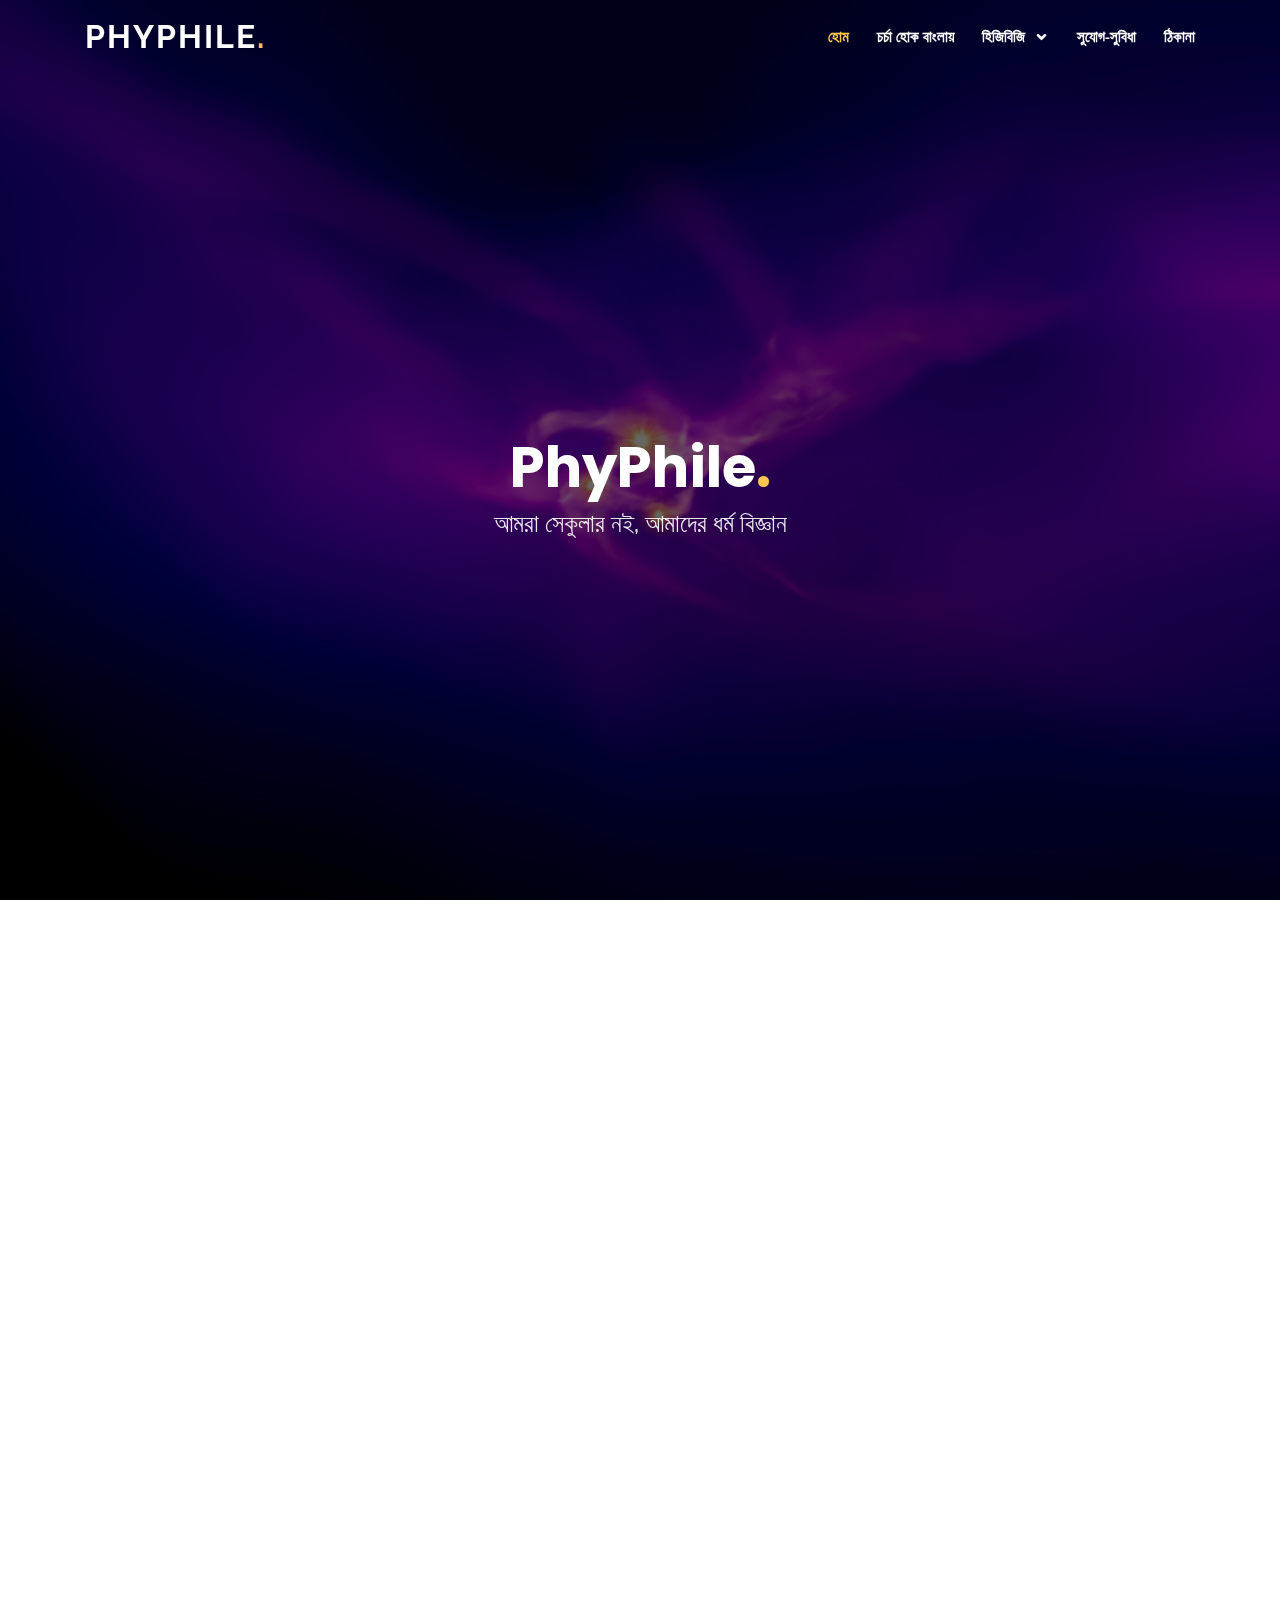
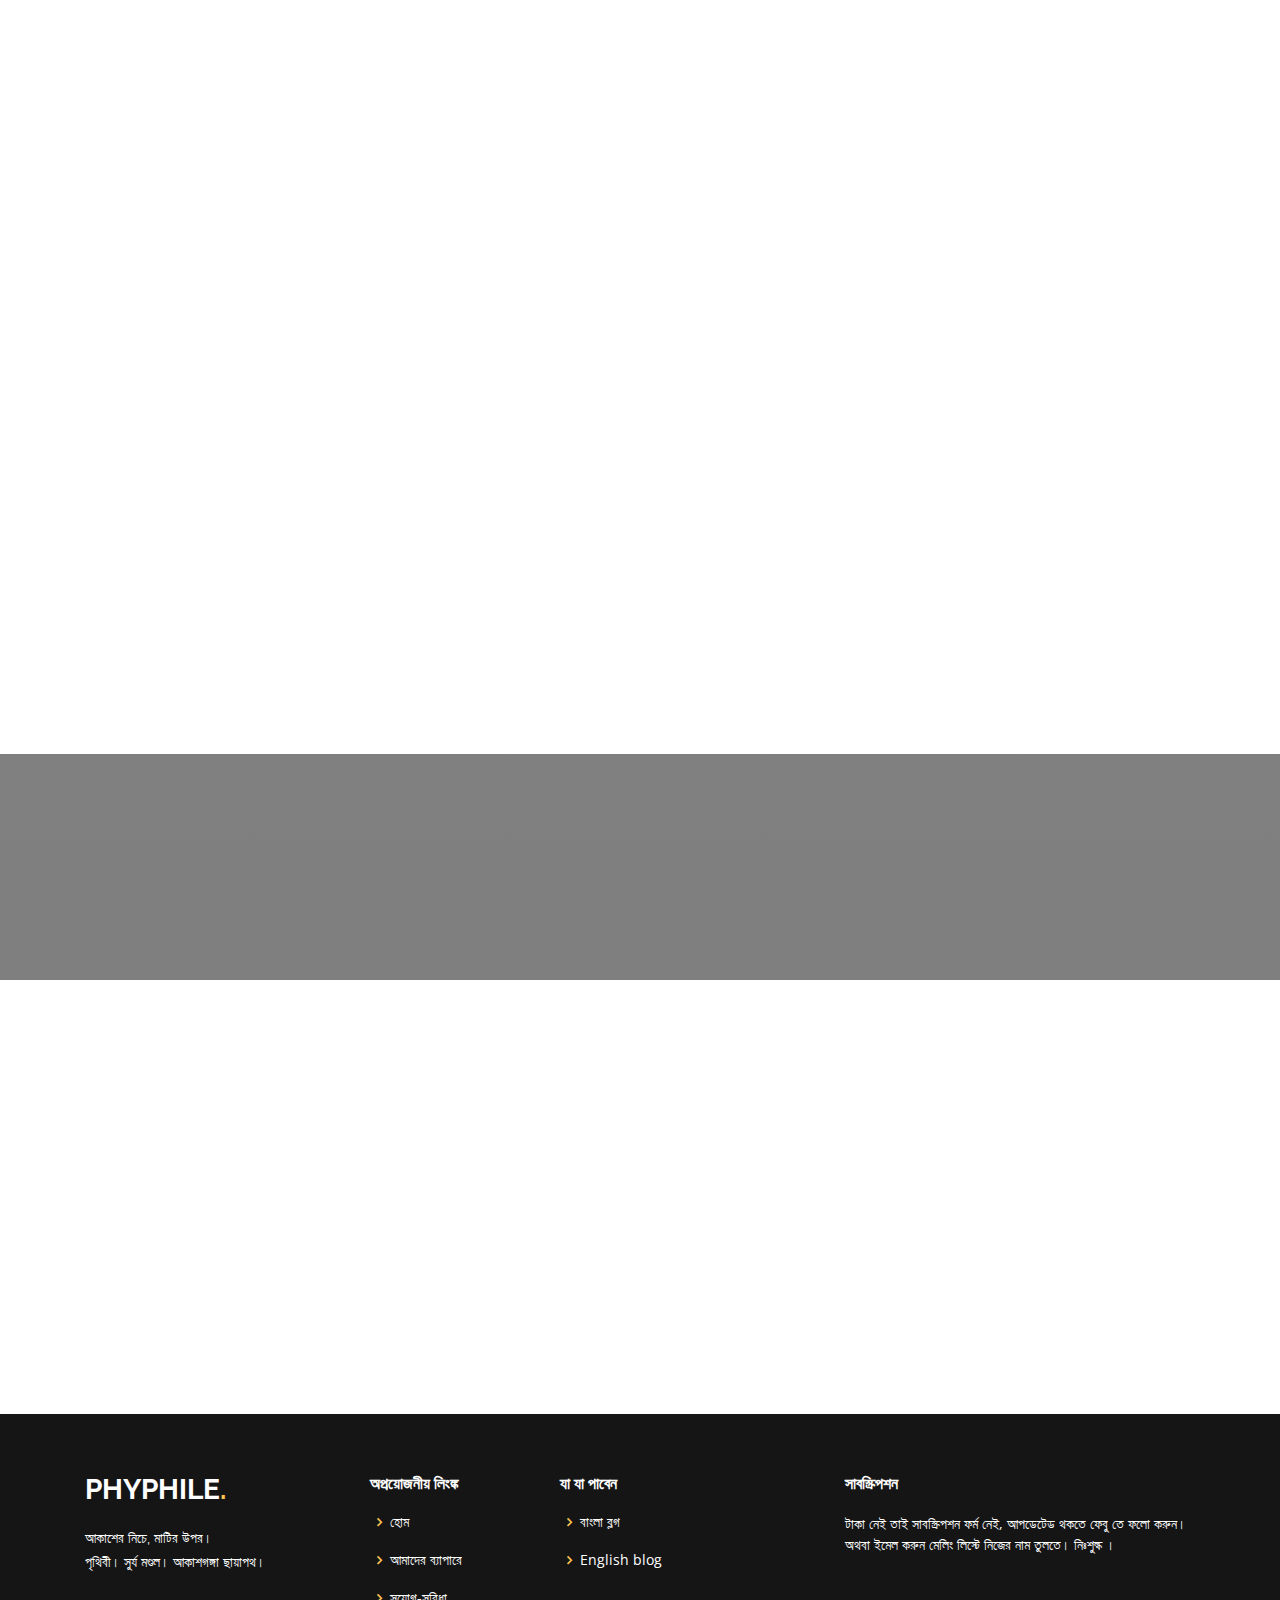
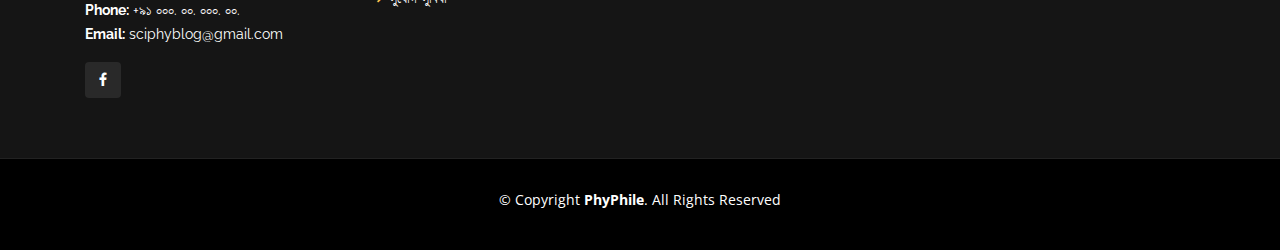
==== index.html @ 6fce8531 "initial commit" ====
<!DOCTYPE html>
<html lang="en">

<head>
  <meta charset="utf-8">
  <meta content="width=device-width, initial-scale=1.0" name="viewport">

  <title>PhyPhile|বাংলা ব্লগ </title>
  <meta content="" name="">
  <meta content="" name="">

  <!-- Favicons -->
  <link href="assets/img/logo.jpg" rel="icon">
  <link href="assets/img/logo.jpg" rel="apple-touch-icon">

  <!-- Google Fonts -->
  <link href="https://fonts.googleapis.com/css?family=Open+Sans:300,300i,400,400i,600,600i,700,700i|Raleway:300,300i,400,400i,500,500i,600,600i,700,700i|Poppins:300,300i,400,400i,500,500i,600,600i,700,700i" rel="stylesheet">

  <!-- Vendor CSS Files -->
  <link href="assets/vendor/bootstrap/css/bootstrap.min.css" rel="stylesheet">
  <link href="assets/vendor/icofont/icofont.min.css" rel="stylesheet">
  <link href="assets/vendor/boxicons/css/boxicons.min.css" rel="stylesheet">
  <link href="assets/vendor/owl.carousel/assets/owl.carousel.min.css" rel="stylesheet">
  <link href="assets/vendor/venobox/venobox.css" rel="stylesheet">
  <link href="assets/vendor/remixicon/remixicon.css" rel="stylesheet">
  <link href="assets/vendor/aos/aos.css" rel="stylesheet">

  <!-- Template Main CSS File -->
  <link href="assets/css/style.css" rel="stylesheet">

  <!-- =======================================================
  * Template Name: Gp - v2.0.0
  * Template URL: https://bootstrapmade.com/gp-free-multipurpose-html-bootstrap-template/
  * Author: BootstrapMade.com
  * License: https://bootstrapmade.com/license/
  ======================================================== -->
</head>

<body>

  <!-- ======= Header ======= -->
  <header id="header" class="fixed-top ">
    <div class="container d-flex align-items-center justify-content-between">

      <h1 class="logo"><a href="index.html">PhyPhile<span>.</span></a></h1>
      <!-- Uncomment below if you prefer to use an image logo -->
      <!--<a href="index.html" class="logo"><img src="assets/img/logo.png" alt="" class="img-fluid"></a>-->

      <nav class="nav-menu d-none d-lg-block">
        <ul>
          <li class="active"><a href="index.html">হোম </a></li>
          <li><a href="#about">চর্চা হোক বাংলায়</a></li>
          <!--<li><a href="#team">Team</a></li>--> 
          
          <li class="drop-down"><a href="">হিজিবিজি </a>
            <ul>
              <li><a href="https://phyphile.github.io/beng/">বাংলা ব্লগ</a></li>
            
              
              <li><a href="#">English blog </a></li>
            </ul>
          </li>
           <li><a href="#feature">সুযোগ-সুবিধা</a></li>
          <li><a href="#footer">ঠিকানা</a></li>

        </ul>
      </nav><!-- .nav-menu -->

    <!--   <a href="#about" class="get-started-btn scrollto">Get Started</a> --> 

    </div>
  </header><!-- End Header -->

  <!-- ======= Hero Section ======= -->
  <section id="hero" class="d-flex align-items-center justify-content-center">
    <div class="container" data-aos="fade-up">

      <div class="row justify-content-center" data-aos="fade-up" data-aos-delay="150">
        <div class="col-xl-6 col-lg-8">
          <h1>PhyPhile<span>.</span></h1>
          <h2>আমরা সেকুলার নই, আমাদের ধর্ম বিজ্ঞান </h2>
        </div>
      </div>
<!--- 
      <div class="row mt-2 justify-content-center" data-aos="zoom-in" data-aos-delay="250">
        <div class="col-xl-2 col-md-4 col-6">
          <div class="icon-box">
            <i class="ri-store-line"></i>
            <h3><a href="">বাংলা ব্লগ </a></h3>
          </div>
        </div>
        <div class="col-xl-2 col-md-4 col-6 ">
          <div class="icon-box">
            <i class="ri-bar-chart-box-line"></i>
            <h3><a href="">ইংরেজি ব্লগ</a></h3>
          </div>
        </div>
   
      </div>
--> 
    </div>
  </section><!-- End Hero -->

  <main id="main">

    <!-- ======= About Section ======= -->
    <section id="about" class="about">
      <div class="container" data-aos="fade-up">

        <div class="row">
          <div class="col-lg-6 order-1 order-lg-2" data-aos="fade-left" data-aos-delay="100">
            <img src="assets/img/atom.jpeg" class="img-fluid" alt="">
          </div>
          <div class="col-lg-6 pt-4 pt-lg-0 order-2 order-lg-1 content" data-aos="fade-right" data-aos-delay="100">
            <h3>অভিনন্দন এবং স্বাগত</h3>
            <p class="font-italic">
             প্রিয় পাঠক, আপনাদের কাছে বিজ্ঞানের গূঢ় তত্ব সহজবোধ্য করে, আমার আপনার মাতৃভাষায় প্রকাশ করার উদ্দেশ্য নিয়ে এই ব্লগের জন্ম। বিজ্ঞান এর আলোয় উন্মুক্ত হোক মন, দূর হোক সমাজের কুসংস্কার। 
            </p>

            <p>
              এই ব্লগ নিয়ে আপনাদের যেকোনো মন্তব্য আলোচনা - এমনকি ট্রল, মীম এই সবকিছুই আমাকে আনন্দ দেবে, ব্লগকে এগিয়ে যেতে সাহায্য করবে।

যদিও অমি নিজস্ব লেখাই দেব, তবে প্রাসঙ্গিক লেখা বিশেষ ভালোলাগলে তা আপনাদের সাথে ভাগ করে নেব।

 আমাদের সরাসরি মেইল ও করতে পারেন। 
            </p>
          </div>
        </div>

      </div>
    </section><!-- End About Section -->
	
    <!-- ======= Clients Section ======= -->
    <!--
    <section id="clients" class="clients">
      <div class="container" data-aos="zoom-in">

        <div class="owl-carousel clients-carousel">
          <img src="assets/img/clients/client-1.png" alt="">
          <img src="assets/img/clients/client-2.png" alt="">
          <img src="assets/img/clients/client-3.png" alt="">
          <img src="assets/img/clients/client-4.png" alt="">
          <img src="assets/img/clients/client-5.png" alt="">
          <img src="assets/img/clients/client-6.png" alt="">
          <img src="assets/img/clients/client-7.png" alt="">
          <img src="assets/img/clients/client-8.png" alt="">
        </div>

      </div>
    </section>--><!-- End Clients Section -->
    
    <!-- ======= Features Section ======= -->
    <!--
    <section id="features" class="features">
      <div class="container" data-aos="fade-up">

        <div class="row">
          <div class="image col-lg-6" style='background-image: url("assets/img/features.jpg");' data-aos="fade-right"></div>
          <div class="col-lg-6" data-aos="fade-right" data-aos-delay="100">
          
          <div class="col-lg-6 pt-4 pt-lg-0 order-0 order-lg-1 content" data-aos="fade-left" data-aos-delay="100">-->
          
    <section id="features" class="features">
      <div class="container" data-aos="fade-up">

        <div class="row">
          <div class="col-lg-6" data-aos="fade-left" data-aos-delay="100">
            <img src="assets/img/features.jpg" class="img-fluid" alt="">
          </div>
          <div class="col-lg-6 pt-4 pt-lg-0 order-2 order-lg-1 content" data-aos="fade-left" data-aos-delay="100">
          <p>
          
          দেখুন মশাই, চারিদিকে সব রাজনীতিবিদগন বিজ্ঞান নিয়ে গল্প দেবে, সেসব গোগ্রাসে যদি সবাই গেলে(হ্যাঁ, গেলার জিনিস নয়, তাও গিলছে) তবে অমি দু লাইন বললে শুনবে না কেন! আপনাদের যেমন ভাবে ভাললাগবে, সেভাবেই বলব, খালি পাশে থাকুন। 

আপনাদের মূল্যবান সময় দিয়ে এই অতি অসাধারণ ব্লগ ভিসিট করার জন্য আপনাকে মন থেকে ধন্যবাদ জানাই। 

ফিডব্যাক জানাতে ভুলবেন না। না হয় দুটো মন্দ কথাই বললেন, বলুন না ক্ষতি কি! 
	</p>
	</div> 
          </div>
        </div>

      </div>
    </section><!-- End Features Section -->

    <!-- ======= Services Section ======= -->
    <section id="services" class="services">
      <div class="container" data-aos="fade-up">

        <div class="section-title">
          <h2>দু-কলি বিজ্ঞান </h2>
          <p>আসুন, বসুন, পড়ুন এবং পড়ান। </p>
        </div>

        <div class="row">
          <div class="col-lg-4 col-md-6 d-flex align-items-stretch" data-aos="zoom-in" data-aos-delay="100">
            <div class="icon-box">
              <div class="icon"><i class="bx bxl-dribbble"></i></div>
              <h4><a href="https://phyphile.github.io/beng/posts/2020-02-21-admin.html">Quantum Supremacy</a></h4>
              <p>একে কোয়ান্টাম, তার উপর সুপ্রেমেসি! কদিন আগেই এই নিয়ে ধুমধুমার কাণ্ড। ব্যাপার খানা কি? </p>
            </div>
          </div>

          <div class="col-lg-4 col-md-6 d-flex align-items-stretch mt-4 mt-md-0" data-aos="zoom-in" data-aos-delay="200">
            <div class="icon-box">
              <div class="icon"><i class="bx bx-file"></i></div>
              <h4><a href="https://phyphile.github.io/beng/posts/2020-03-03-admin.html">Schrodinger Cat</a></h4>
              <p>স্ক্রডিঞ্জার সাহেব কি বিড়াল পুষতেন? তারই গল্প? শোনা যায় সেই বিড়াল একইসাথে জীবিত আবার মৃত। </p>
            </div>
          </div>

        </div>

      </div>
    </section><!-- End Services Section -->

    <!-- ======= Cta Section ======= -->
    <section id="cta" class="cta">
      <div class="container" data-aos="zoom-in">

        <div class="text-center">
          <h3>কি ভাবছ হে? </h3>
          <p> আপনিও বিজ্ঞান মনস্ক বুঝি? কিছু লেখা দেবেন? দিন না, আপনার নামেই বেরুবে লেখা।  বিজ্ঞান এর যেকোনো শাখা(ভূত বিজ্ঞান বা রাশিবিজ্ঞান এধরনের নয় তবে) বা সমাজের প্রতি যেকোনো গঠনমূলক লেখা। লেখেন না, ছবি তোলেন? তাও দিন।  মেইল করুন আমাদের।   </p>
        <!--   <a class="cta-btn" href="#">Call To Action</a> --> 
        </div>

      </div>
    </section><!-- End Cta Section -->
    
    <section id="feature" class="services">
      <div class="container" data-aos="fade-up">
       <div class="row">
          <div class="col-lg-4 col-md-6 d-flex align-items-stretch" data-aos="zoom-in" data-aos-delay="100">
            <div class="icon-box">
              <div class="icon"><i class="bx bxl-dribbble"></i></div>
              <h4><a href="">২৪/৩৬৫|৬ যখন ইচ্ছা  পড়ুন  </a></h4>
            </div>
          </div>

          <div class="col-lg-4 col-md-6 d-flex align-items-stretch mt-4 mt-md-0" data-aos="zoom-in" data-aos-delay="200">
            <div class="icon-box">
              <div class="icon"><i class="bx bx-file"></i></div>
              <h4><a href="">৮-৮০ সব বয়স এর জন্য</a></h4>
              <p>চা এর ব্যাবস্থা নেই</p>
            </div>
          </div>
          
           <div class="col-lg-4 col-md-6 d-flex align-items-stretch mt-4 mt-lg-0" data-aos="zoom-in" data-aos-delay="300">
            <div class="icon-box">
              <div class="icon"><i class="bx bx-tachometer"></i></div>
              <h4><a href="">ঐক্যের বানী, জ্ঞানের কথা</a></h4>
              </div>
          </div>
          
      
	</div>
    </section>

 <!-- ======= Footer ======= -->
  <footer id="footer">
    <div class="footer-top">
      <div class="container">
        <div class="row">

          <div class="col-lg-3 col-md-6">
            <div class="footer-info">
              <h3>PhyPhile<span>.</span></h3>
              <p>
                আকাশের নিচে, মাটির উপর।   <br>
             পৃথিবী। সুর্য মণ্ডল। আকাশগঙ্গা ছায়াপথ।<br><br>
                <strong>Phone:</strong> +৯১  ০০০. ০০. ০০০. ০০.<br>
                <strong>Email:</strong> sciphyblog@gmail.com<br>
              </p>
              <div class="social-links mt-3">
                <a href="#" class="facebook"><i class="bx bxl-facebook"></i></a>
              </div>
            </div>
          </div>

          <div class="col-lg-2 col-md-6 footer-links">
            <h4>অপ্রয়োজনীয় লিংঙ্ক</h4>
            <ul>
              <li><i class="bx bx-chevron-right"></i> <a href="#">হোম</a></li>
              <li><i class="bx bx-chevron-right"></i> <a href="#about">আমাদের ব্যাপারে </a></li>
              <li><i class="bx bx-chevron-right"></i> <a href="#feature">সুযোগ-সুবিধা</a></li>
            </ul>
          </div>

          <div class="col-lg-3 col-md-6 footer-links">
            <h4>যা যা পাবেন </h4>
            <ul>
              <li><i class="bx bx-chevron-right"></i> <a href="https://phyphile.github.io/beng/">বাংলা ব্লগ</a></li>
              <li><i class="bx bx-chevron-right"></i> <a href="#">English blog</a></li>
            </ul>
          </div>
          
          <div class="col-lg-4 col-md-6 footer-newsletter">
            <h4>সাবস্ক্রিপশন </h4>
            <p>টাকা নেই তাই সাবস্ক্রিপশন ফর্ম নেই, আপডেটেড থকতে ফেবু তে ফলো করুন।<br>  অথবা ইমেল করুন মেলিং লিস্টে নিজের নাম তুলতে।  নিঃশুল্ক । </p>
          
          </div>

        </div>
      </div>
    </div>


    <div class="container">
      <div class="copyright">
        &copy; Copyright <strong><span>PhyPhile</span></strong>. All Rights Reserved
      </div>
      <div class="credits">
        <!-- All the links in the footer should remain intact. -->
        <!-- You can delete the links only if you purchased the pro version. -->
        <!-- Licensing information: https://bootstrapmade.com/license/ -->
        <!-- Purchase the pro version with working PHP/AJAX contact form: https://bootstrapmade.com/gp-free-multipurpose-html-bootstrap-template/ -->
       <!-- Designed with <a href="https://bootstrapmade.com/">BootstrapMade</a> -->
      </div>
    </div>
  </footer><!-- End Footer -->

  <a href="#" class="back-to-top"><i class="ri-arrow-up-line"></i></a>
  <div id="preloader"></div>

  <!-- Vendor JS Files -->
  <script src="assets/vendor/jquery/jquery.min.js"></script>
  <script src="assets/vendor/bootstrap/js/bootstrap.bundle.min.js"></script>
  <script src="assets/vendor/jquery.easing/jquery.easing.min.js"></script>
  <script src="assets/vendor/php-email-form/validate.js"></script>
  <script src="assets/vendor/owl.carousel/owl.carousel.min.js"></script>
  <script src="assets/vendor/isotope-layout/isotope.pkgd.min.js"></script>
  <script src="assets/vendor/venobox/venobox.min.js"></script>
  <script src="assets/vendor/waypoints/jquery.waypoints.min.js"></script>
  <script src="assets/vendor/counterup/counterup.min.js"></script>
  <script src="assets/vendor/aos/aos.js"></script>

  <!-- Template Main JS File -->
  <script src="assets/js/main.js"></script>

</body>

</html>
---- assets/vendor/venobox/venobox.css ----
/* ------ venobox.css --------*/
.vbox-overlay *, .vbox-overlay *:before, .vbox-overlay *:after{
    -webkit-backface-visibility: hidden;
    -webkit-box-sizing:border-box;
    -moz-box-sizing:border-box;
    box-sizing:border-box;
}
.vbox-overlay * { 
    -webkit-backface-visibility: visible;
    backface-visibility: visible;
}
.vbox-overlay{
    display: -webkit-flex;
    display: flex;
    -webkit-flex-direction: column;
    flex-direction: column;
    -webkit-justify-content: center;
    justify-content: center;
    -webkit-align-items: center;
    align-items: center;
    position: fixed;
    left: 0;
    top: 0;
    bottom: 0;
    right: 0;
    z-index: 999999;
}

/* ----- navigation ----- */
.vbox-title{
    width: 100%;
    height: 40px;
    float: left;
    text-align: center;
    line-height: 28px;
    font-size: 12px;
    padding: 6px 50px;
    overflow: hidden;
    position: fixed;
    display: none;
    left: 0;
    z-index: 89;
}
.vbox-close{
    cursor: pointer;
    position: fixed;
    top: -1px;
    right: 0;
    width: 50px;
    height: 40px;
    padding: 6px;
    display: block;
    background-position:10px center;
    overflow: hidden;
    font-size: 24px;
    line-height: 1;
    text-align: center;
    z-index: 99;
}
.vbox-left{
    cursor: pointer;
    position: fixed;
    left: 0;
    height: 40px;
    overflow: hidden;
    line-height: 28px;
    font-size: 12px;
    z-index: 99;
    display: flex;
    align-items:center;
}
.vbox-num{
    display: inline-block;
    margin: 6px 0 6px 15px;
}
/* ----- Social share ----- */
.vbox-share{
    line-height: 28px;
    font-size: 12px;
    overflow: hidden;
    position: fixed;
    left: 0;
    z-index: 98;
    display: flex;
    align-items:center;
    justify-content: center;
    width: 100%;
    text-align: center;
}
.vbox-share svg{
    max-height: 28px;
    width: 28px;
    z-index: 10;
    margin-left: 12px;
    margin-top: 6px;
    margin-bottom: 6px;
    vertical-align: middle;
}


/* ----- navigation ARROWS ----- */
.vbox-next, .vbox-prev{
    position: fixed;
    top: 50%;
    margin-top: -15px;
    overflow: hidden;
    cursor: pointer;
    display: block;
    width: 45px;
    height: 45px;
    z-index: 99;
}
.vbox-next span, .vbox-prev span{
    position: relative;
    width: 20px;
    height: 20px;
    border: 2px solid transparent;
    border-top-color: #B6B6B6;
    border-right-color: #B6B6B6;
    text-indent: -100px;
    position: absolute;
    top: 8px;
    display: block;
}
.vbox-prev{
    left: 15px;
}
.vbox-next{
    right: 15px;
}
.vbox-prev span{
    left: 10px;
    -ms-transform: rotate(-135deg);
    -webkit-transform: rotate(-135deg);
    transform: rotate(-135deg);
}
.vbox-next span{
    -ms-transform: rotate(45deg);
    -webkit-transform: rotate(45deg);
    transform: rotate(45deg);
    right: 10px;
}
/* ------- inline window ------ */
.vbox-inline{
    width: 420px;
    height: 315px;
    height: 70vh;
    padding: 10px;
    background: #fff;
    margin: 0 auto;
    overflow: auto;
    text-align: left;
}
/* ------- Video & iFrames window ------ */
.venoframe{
    max-width: 100%;
    width: 100%;
    border: none;
    width: 100%;
    height: 260px;
    height: 70vh;
}
.venoframe.vbvid{
    height: 260px;
}
@media (min-width: 768px) {
    .venoframe, .vbox-inline{
        width: 90%;
        height: 360px;
        height: 70vh;
    }
    .venoframe.vbvid{
        width: 640px;
        height: 360px;
    }
}
@media (min-width: 992px) {
    .venoframe, .vbox-inline{
        max-width: 1200px;
        width: 80%;
        height: 540px;
        height: 70vh;
    }
    .venoframe.vbvid{
        width: 960px;
        height: 540px;
    }
}
/* 
Please do NOT edit this part! 
or at least read this note: http://i.imgur.com/7C0ws9e.gif
*/
.vbox-open{
    overflow: hidden;
}
.vbox-container{
    position: absolute;
    left: 0;
    right: 0;
    top: 0;
    bottom: 0;
    overflow-x: hidden;
    overflow-y: scroll;
    overflow-scrolling: touch;
    -webkit-overflow-scrolling: touch;
    z-index: 20;
    max-height: 100%;

}

.vbox-content{
    text-align: center;
    float: left;
    width: 100%;
    position: relative;
    overflow: hidden;
    padding: 20px 4%;
}
.vbox-container img{
    max-width: 100%;
    height: auto;
}
.vbox-figlio{
    box-shadow: 0 0 12px rgba(0,0,0,0.19), 0 6px 6px rgba(0,0,0,0.23);
    max-width: 100%;
    text-align: initial;
}
img.vbox-figlio{
    -webkit-user-select: none;
-khtml-user-select: none;
-moz-user-select: none;
-o-user-select: none;
user-select: none;
}
.vbox-content.swipe-left{
    margin-left: -200px !important;
}
.vbox-content.swipe-right{
    margin-left: 200px !important;
}
.vbox-animated{
    webkit-transition: margin 300ms ease-out;
    transition: margin 300ms ease-out;
}

/* ---------- preloader ----------
 * SPINKIT 
 * http://tobiasahlin.com/spinkit/
-------------------------------- */
.sk-double-bounce,.sk-rotating-plane{width:40px;height:40px;margin:40px auto}.sk-rotating-plane{background-color:#333;-webkit-animation:sk-rotatePlane 1.2s infinite ease-in-out;animation:sk-rotatePlane 1.2s infinite ease-in-out}@-webkit-keyframes sk-rotatePlane{0%{-webkit-transform:perspective(120px) rotateX(0) rotateY(0);transform:perspective(120px) rotateX(0) rotateY(0)}50%{-webkit-transform:perspective(120px) rotateX(-180.1deg) rotateY(0);transform:perspective(120px) rotateX(-180.1deg) rotateY(0)}100%{-webkit-transform:perspective(120px) rotateX(-180deg) rotateY(-179.9deg);transform:perspective(120px) rotateX(-180deg) rotateY(-179.9deg)}}@keyframes sk-rotatePlane{0%{-webkit-transform:perspective(120px) rotateX(0) rotateY(0);transform:perspective(120px) rotateX(0) rotateY(0)}50%{-webkit-transform:perspective(120px) rotateX(-180.1deg) rotateY(0);transform:perspective(120px) rotateX(-180.1deg) rotateY(0)}100%{-webkit-transform:perspective(120px) rotateX(-180deg) rotateY(-179.9deg);transform:perspective(120px) rotateX(-180deg) rotateY(-179.9deg)}}.sk-double-bounce{position:relative}.sk-double-bounce .sk-child{width:100%;height:100%;border-radius:50%;background-color:#333;opacity:.6;position:absolute;top:0;left:0;-webkit-animation:sk-doubleBounce 2s infinite ease-in-out;animation:sk-doubleBounce 2s infinite ease-in-out}.sk-chasing-dots .sk-child,.sk-spinner-pulse,.sk-three-bounce .sk-child{background-color:#333;border-radius:100%}.sk-double-bounce .sk-double-bounce2{-webkit-animation-delay:-1s;animation-delay:-1s}@-webkit-keyframes sk-doubleBounce{0%,100%{-webkit-transform:scale(0);transform:scale(0)}50%{-webkit-transform:scale(1);transform:scale(1)}}@keyframes sk-doubleBounce{0%,100%{-webkit-transform:scale(0);transform:scale(0)}50%{-webkit-transform:scale(1);transform:scale(1)}}.sk-wave{margin:40px auto;width:50px;height:40px;text-align:center;font-size:10px}.sk-wave .sk-rect{background-color:#333;height:100%;width:6px;display:inline-block;-webkit-animation:sk-waveStretchDelay 1.2s infinite ease-in-out;animation:sk-waveStretchDelay 1.2s infinite ease-in-out}.sk-wave .sk-rect1{-webkit-animation-delay:-1.2s;animation-delay:-1.2s}.sk-wave .sk-rect2{-webkit-animation-delay:-1.1s;animation-delay:-1.1s}.sk-wave .sk-rect3{-webkit-animation-delay:-1s;animation-delay:-1s}.sk-wave .sk-rect4{-webkit-animation-delay:-.9s;animation-delay:-.9s}.sk-wave .sk-rect5{-webkit-animation-delay:-.8s;animation-delay:-.8s}@-webkit-keyframes sk-waveStretchDelay{0%,100%,40%{-webkit-transform:scaleY(.4);transform:scaleY(.4)}20%{-webkit-transform:scaleY(1);transform:scaleY(1)}}@keyframes sk-waveStretchDelay{0%,100%,40%{-webkit-transform:scaleY(.4);transform:scaleY(.4)}20%{-webkit-transform:scaleY(1);transform:scaleY(1)}}.sk-wandering-cubes{margin:40px auto;width:40px;height:40px;position:relative}.sk-wandering-cubes .sk-cube{background-color:#333;width:10px;height:10px;position:absolute;top:0;left:0;-webkit-animation:sk-wanderingCube 1.8s ease-in-out -1.8s infinite both;animation:sk-wanderingCube 1.8s ease-in-out -1.8s infinite both}.sk-chasing-dots,.sk-spinner-pulse{width:40px;height:40px;margin:40px auto}.sk-wandering-cubes .sk-cube2{-webkit-animation-delay:-.9s;animation-delay:-.9s}@-webkit-keyframes sk-wanderingCube{0%{-webkit-transform:rotate(0);transform:rotate(0)}25%{-webkit-transform:translateX(30px) rotate(-90deg) scale(.5);transform:translateX(30px) rotate(-90deg) scale(.5)}50%{-webkit-transform:translateX(30px) translateY(30px) rotate(-179deg);transform:translateX(30px) translateY(30px) rotate(-179deg)}50.1%{-webkit-transform:translateX(30px) translateY(30px) rotate(-180deg);transform:translateX(30px) translateY(30px) rotate(-180deg)}75%{-webkit-transform:translateX(0) translateY(30px) rotate(-270deg) scale(.5);transform:translateX(0) translateY(30px) rotate(-270deg) scale(.5)}100%{-webkit-transform:rotate(-360deg);transform:rotate(-360deg)}}@keyframes sk-wanderingCube{0%{-webkit-transform:rotate(0);transform:rotate(0)}25%{-webkit-transform:translateX(30px) rotate(-90deg) scale(.5);transform:translateX(30px) rotate(-90deg) scale(.5)}50%{-webkit-transform:translateX(30px) translateY(30px) rotate(-179deg);transform:translateX(30px) translateY(30px) rotate(-179deg)}50.1%{-webkit-transform:translateX(30px) translateY(30px) rotate(-180deg);transform:translateX(30px) translateY(30px) rotate(-180deg)}75%{-webkit-transform:translateX(0) translateY(30px) rotate(-270deg) scale(.5);transform:translateX(0) translateY(30px) rotate(-270deg) scale(.5)}100%{-webkit-transform:rotate(-360deg);transform:rotate(-360deg)}}.sk-spinner-pulse{-webkit-animation:sk-pulseScaleOut 1s infinite ease-in-out;animation:sk-pulseScaleOut 1s infinite ease-in-out}@-webkit-keyframes sk-pulseScaleOut{0%{-webkit-transform:scale(0);transform:scale(0)}100%{-webkit-transform:scale(1);transform:scale(1);opacity:0}}@keyframes sk-pulseScaleOut{0%{-webkit-transform:scale(0);transform:scale(0)}100%{-webkit-transform:scale(1);transform:scale(1);opacity:0}}.sk-chasing-dots{position:relative;text-align:center;-webkit-animation:sk-chasingDotsRotate 2s infinite linear;animation:sk-chasingDotsRotate 2s infinite linear}.sk-chasing-dots .sk-child{width:60%;height:60%;display:inline-block;position:absolute;top:0;-webkit-animation:sk-chasingDotsBounce 2s infinite ease-in-out;animation:sk-chasingDotsBounce 2s infinite ease-in-out}.sk-chasing-dots .sk-dot2{top:auto;bottom:0;-webkit-animation-delay:-1s;animation-delay:-1s}@-webkit-keyframes sk-chasingDotsRotate{100%{-webkit-transform:rotate(360deg);transform:rotate(360deg)}}@keyframes sk-chasingDotsRotate{100%{-webkit-transform:rotate(360deg);transform:rotate(360deg)}}@-webkit-keyframes sk-chasingDotsBounce{0%,100%{-webkit-transform:scale(0);transform:scale(0)}50%{-webkit-transform:scale(1);transform:scale(1)}}@keyframes sk-chasingDotsBounce{0%,100%{-webkit-transform:scale(0);transform:scale(0)}50%{-webkit-transform:scale(1);transform:scale(1)}}.sk-three-bounce{margin:40px auto;width:80px;text-align:center}.sk-three-bounce .sk-child{width:20px;height:20px;display:inline-block;-webkit-animation:sk-three-bounce 1.4s ease-in-out 0s infinite both;animation:sk-three-bounce 1.4s ease-in-out 0s infinite both}.sk-circle .sk-child:before,.sk-fading-circle .sk-circle:before{display:block;border-radius:100%;content:'';background-color:#333}.sk-three-bounce .sk-bounce1{-webkit-animation-delay:-.32s;animation-delay:-.32s}.sk-three-bounce .sk-bounce2{-webkit-animation-delay:-.16s;animation-delay:-.16s}@-webkit-keyframes sk-three-bounce{0%,100%,80%{-webkit-transform:scale(0);transform:scale(0)}40%{-webkit-transform:scale(1);transform:scale(1)}}@keyframes sk-three-bounce{0%,100%,80%{-webkit-transform:scale(0);transform:scale(0)}40%{-webkit-transform:scale(1);transform:scale(1)}}.sk-circle{margin:40px auto;width:40px;height:40px;position:relative}.sk-circle .sk-child{width:100%;height:100%;position:absolute;left:0;top:0}.sk-circle .sk-child:before{margin:0 auto;width:15%;height:15%;-webkit-animation:sk-circleBounceDelay 1.2s infinite ease-in-out both;animation:sk-circleBounceDelay 1.2s infinite ease-in-out both}.sk-circle .sk-circle2{-webkit-transform:rotate(30deg);-ms-transform:rotate(30deg);transform:rotate(30deg)}.sk-circle .sk-circle3{-webkit-transform:rotate(60deg);-ms-transform:rotate(60deg);transform:rotate(60deg)}.sk-circle .sk-circle4{-webkit-transform:rotate(90deg);-ms-transform:rotate(90deg);transform:rotate(90deg)}.sk-circle .sk-circle5{-webkit-transform:rotate(120deg);-ms-transform:rotate(120deg);transform:rotate(120deg)}.sk-circle .sk-circle6{-webkit-transform:rotate(150deg);-ms-transform:rotate(150deg);transform:rotate(150deg)}.sk-circle .sk-circle7{-webkit-transform:rotate(180deg);-ms-transform:rotate(180deg);transform:rotate(180deg)}.sk-circle .sk-circle8{-webkit-transform:rotate(210deg);-ms-transform:rotate(210deg);transform:rotate(210deg)}.sk-circle .sk-circle9{-webkit-transform:rotate(240deg);-ms-transform:rotate(240deg);transform:rotate(240deg)}.sk-circle .sk-circle10{-webkit-transform:rotate(270deg);-ms-transform:rotate(270deg);transform:rotate(270deg)}.sk-circle .sk-circle11{-webkit-transform:rotate(300deg);-ms-transform:rotate(300deg);transform:rotate(300deg)}.sk-circle .sk-circle12{-webkit-transform:rotate(330deg);-ms-transform:rotate(330deg);transform:rotate(330deg)}.sk-circle .sk-circle2:before{-webkit-animation-delay:-1.1s;animation-delay:-1.1s}.sk-circle .sk-circle3:before{-webkit-animation-delay:-1s;animation-delay:-1s}.sk-circle .sk-circle4:before{-webkit-animation-delay:-.9s;animation-delay:-.9s}.sk-circle .sk-circle5:before{-webkit-animation-delay:-.8s;animation-delay:-.8s}.sk-circle .sk-circle6:before{-webkit-animation-delay:-.7s;animation-delay:-.7s}.sk-circle .sk-circle7:before{-webkit-animation-delay:-.6s;animation-delay:-.6s}.sk-circle .sk-circle8:before{-webkit-animation-delay:-.5s;animation-delay:-.5s}.sk-circle .sk-circle9:before{-webkit-animation-delay:-.4s;animation-delay:-.4s}.sk-circle .sk-circle10:before{-webkit-animation-delay:-.3s;animation-delay:-.3s}.sk-circle .sk-circle11:before{-webkit-animation-delay:-.2s;animation-delay:-.2s}.sk-circle .sk-circle12:before{-webkit-animation-delay:-.1s;animation-delay:-.1s}@-webkit-keyframes sk-circleBounceDelay{0%,100%,80%{-webkit-transform:scale(0);transform:scale(0)}40%{-webkit-transform:scale(1);transform:scale(1)}}@keyframes sk-circleBounceDelay{0%,100%,80%{-webkit-transform:scale(0);transform:scale(0)}40%{-webkit-transform:scale(1);transform:scale(1)}}.sk-cube-grid{width:40px;height:40px;margin:40px auto}.sk-cube-grid .sk-cube{width:33.33%;height:33.33%;background-color:#333;float:left;-webkit-animation:sk-cubeGridScaleDelay 1.3s infinite ease-in-out;animation:sk-cubeGridScaleDelay 1.3s infinite ease-in-out}.sk-cube-grid .sk-cube1{-webkit-animation-delay:.2s;animation-delay:.2s}.sk-cube-grid .sk-cube2{-webkit-animation-delay:.3s;animation-delay:.3s}.sk-cube-grid .sk-cube3{-webkit-animation-delay:.4s;animation-delay:.4s}.sk-cube-grid .sk-cube4{-webkit-animation-delay:.1s;animation-delay:.1s}.sk-cube-grid .sk-cube5{-webkit-animation-delay:.2s;animation-delay:.2s}.sk-cube-grid .sk-cube6{-webkit-animation-delay:.3s;animation-delay:.3s}.sk-cube-grid .sk-cube7{-webkit-animation-delay:0ms;animation-delay:0ms}.sk-cube-grid .sk-cube8{-webkit-animation-delay:.1s;animation-delay:.1s}.sk-cube-grid .sk-cube9{-webkit-animation-delay:.2s;animation-delay:.2s}@-webkit-keyframes sk-cubeGridScaleDelay{0%,100%,70%{-webkit-transform:scale3D(1,1,1);transform:scale3D(1,1,1)}35%{-webkit-transform:scale3D(0,0,1);transform:scale3D(0,0,1)}}@keyframes sk-cubeGridScaleDelay{0%,100%,70%{-webkit-transform:scale3D(1,1,1);transform:scale3D(1,1,1)}35%{-webkit-transform:scale3D(0,0,1);transform:scale3D(0,0,1)}}.sk-fading-circle{margin:40px auto;width:40px;height:40px;position:relative}.sk-fading-circle .sk-circle{width:100%;height:100%;position:absolute;left:0;top:0}.sk-fading-circle .sk-circle:before{margin:0 auto;width:15%;height:15%;-webkit-animation:sk-circleFadeDelay 1.2s infinite ease-in-out both;animation:sk-circleFadeDelay 1.2s infinite ease-in-out both}.sk-fading-circle .sk-circle2{-webkit-transform:rotate(30deg);-ms-transform:rotate(30deg);transform:rotate(30deg)}.sk-fading-circle .sk-circle3{-webkit-transform:rotate(60deg);-ms-transform:rotate(60deg);transform:rotate(60deg)}.sk-fading-circle .sk-circle4{-webkit-transform:rotate(90deg);-ms-transform:rotate(90deg);transform:rotate(90deg)}.sk-fading-circle .sk-circle5{-webkit-transform:rotate(120deg);-ms-transform:rotate(120deg);transform:rotate(120deg)}.sk-fading-circle .sk-circle6{-webkit-transform:rotate(150deg);-ms-transform:rotate(150deg);transform:rotate(150deg)}.sk-fading-circle .sk-circle7{-webkit-transform:rotate(180deg);-ms-transform:rotate(180deg);transform:rotate(180deg)}.sk-fading-circle .sk-circle8{-webkit-transform:rotate(210deg);-ms-transform:rotate(210deg);transform:rotate(210deg)}.sk-fading-circle .sk-circle9{-webkit-transform:rotate(240deg);-ms-transform:rotate(240deg);transform:rotate(240deg)}.sk-fading-circle .sk-circle10{-webkit-transform:rotate(270deg);-ms-transform:rotate(270deg);transform:rotate(270deg)}.sk-fading-circle .sk-circle11{-webkit-transform:rotate(300deg);-ms-transform:rotate(300deg);transform:rotate(300deg)}.sk-fading-circle .sk-circle12{-webkit-transform:rotate(330deg);-ms-transform:rotate(330deg);transform:rotate(330deg)}.sk-fading-circle .sk-circle2:before{-webkit-animation-delay:-1.1s;animation-delay:-1.1s}.sk-fading-circle .sk-circle3:before{-webkit-animation-delay:-1s;animation-delay:-1s}.sk-fading-circle .sk-circle4:before{-webkit-animation-delay:-.9s;animation-delay:-.9s}.sk-fading-circle .sk-circle5:before{-webkit-animation-delay:-.8s;animation-delay:-.8s}.sk-fading-circle .sk-circle6:before{-webkit-animation-delay:-.7s;animation-delay:-.7s}.sk-fading-circle .sk-circle7:before{-webkit-animation-delay:-.6s;animation-delay:-.6s}.sk-fading-circle .sk-circle8:before{-webkit-animation-delay:-.5s;animation-delay:-.5s}.sk-fading-circle .sk-circle9:before{-webkit-animation-delay:-.4s;animation-delay:-.4s}.sk-fading-circle .sk-circle10:before{-webkit-animation-delay:-.3s;animation-delay:-.3s}.sk-fading-circle .sk-circle11:before{-webkit-animation-delay:-.2s;animation-delay:-.2s}.sk-fading-circle .sk-circle12:before{-webkit-animation-delay:-.1s;animation-delay:-.1s}@-webkit-keyframes sk-circleFadeDelay{0%,100%,39%{opacity:0}40%{opacity:1}}@keyframes sk-circleFadeDelay{0%,100%,39%{opacity:0}40%{opacity:1}}.sk-folding-cube{margin:40px auto;width:40px;height:40px;position:relative;-webkit-transform:rotateZ(45deg);transform:rotateZ(45deg)}.sk-folding-cube .sk-cube{float:left;width:50%;height:50%;position:relative;-webkit-transform:scale(1.1);-ms-transform:scale(1.1);transform:scale(1.1)}.sk-folding-cube .sk-cube:before{content:'';position:absolute;top:0;left:0;width:100%;height:100%;background-color:#333;-webkit-animation:sk-foldCubeAngle 2.4s infinite linear both;animation:sk-foldCubeAngle 2.4s infinite linear both;-webkit-transform-origin:100% 100%;-ms-transform-origin:100% 100%;transform-origin:100% 100%}.sk-folding-cube .sk-cube2{-webkit-transform:scale(1.1) rotateZ(90deg);transform:scale(1.1) rotateZ(90deg)}.sk-folding-cube .sk-cube3{-webkit-transform:scale(1.1) rotateZ(180deg);transform:scale(1.1) rotateZ(180deg)}.sk-folding-cube .sk-cube4{-webkit-transform:scale(1.1) rotateZ(270deg);transform:scale(1.1) rotateZ(270deg)}.sk-folding-cube .sk-cube2:before{-webkit-animation-delay:.3s;animation-delay:.3s}.sk-folding-cube .sk-cube3:before{-webkit-animation-delay:.6s;animation-delay:.6s}.sk-folding-cube .sk-cube4:before{-webkit-animation-delay:.9s;animation-delay:.9s}@-webkit-keyframes sk-foldCubeAngle{0%,10%{-webkit-transform:perspective(140px) rotateX(-180deg);transform:perspective(140px) rotateX(-180deg);opacity:0}25%,75%{-webkit-transform:perspective(140px) rotateX(0);transform:perspective(140px) rotateX(0);opacity:1}100%,90%{-webkit-transform:perspective(140px) rotateY(180deg);transform:perspective(140px) rotateY(180deg);opacity:0}}@keyframes sk-foldCubeAngle{0%,10%{-webkit-transform:perspective(140px) rotateX(-180deg);transform:perspective(140px) rotateX(-180deg);opacity:0}25%,75%{-webkit-transform:perspective(140px) rotateX(0);transform:perspective(140px) rotateX(0);opacity:1}100%,90%{-webkit-transform:perspective(140px) rotateY(180deg);transform:perspective(140px) rotateY(180deg);opacity:0}}
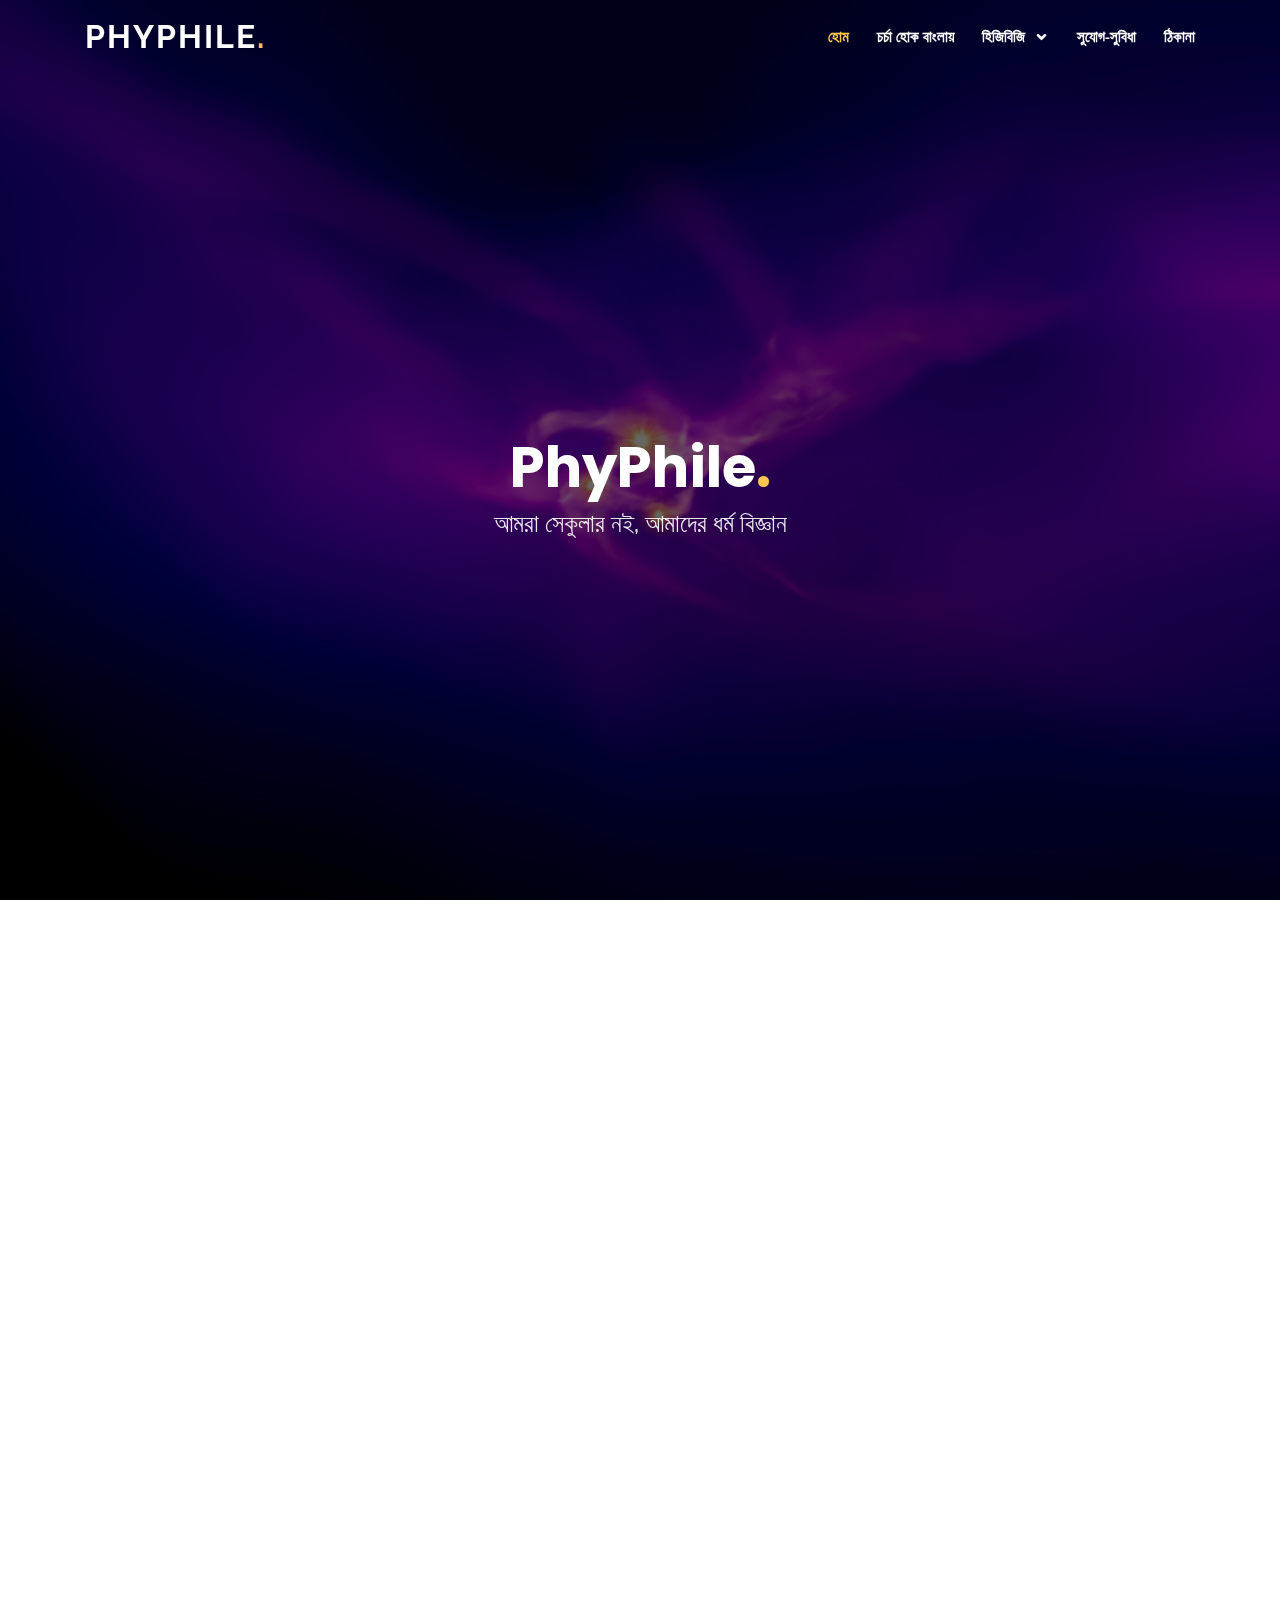
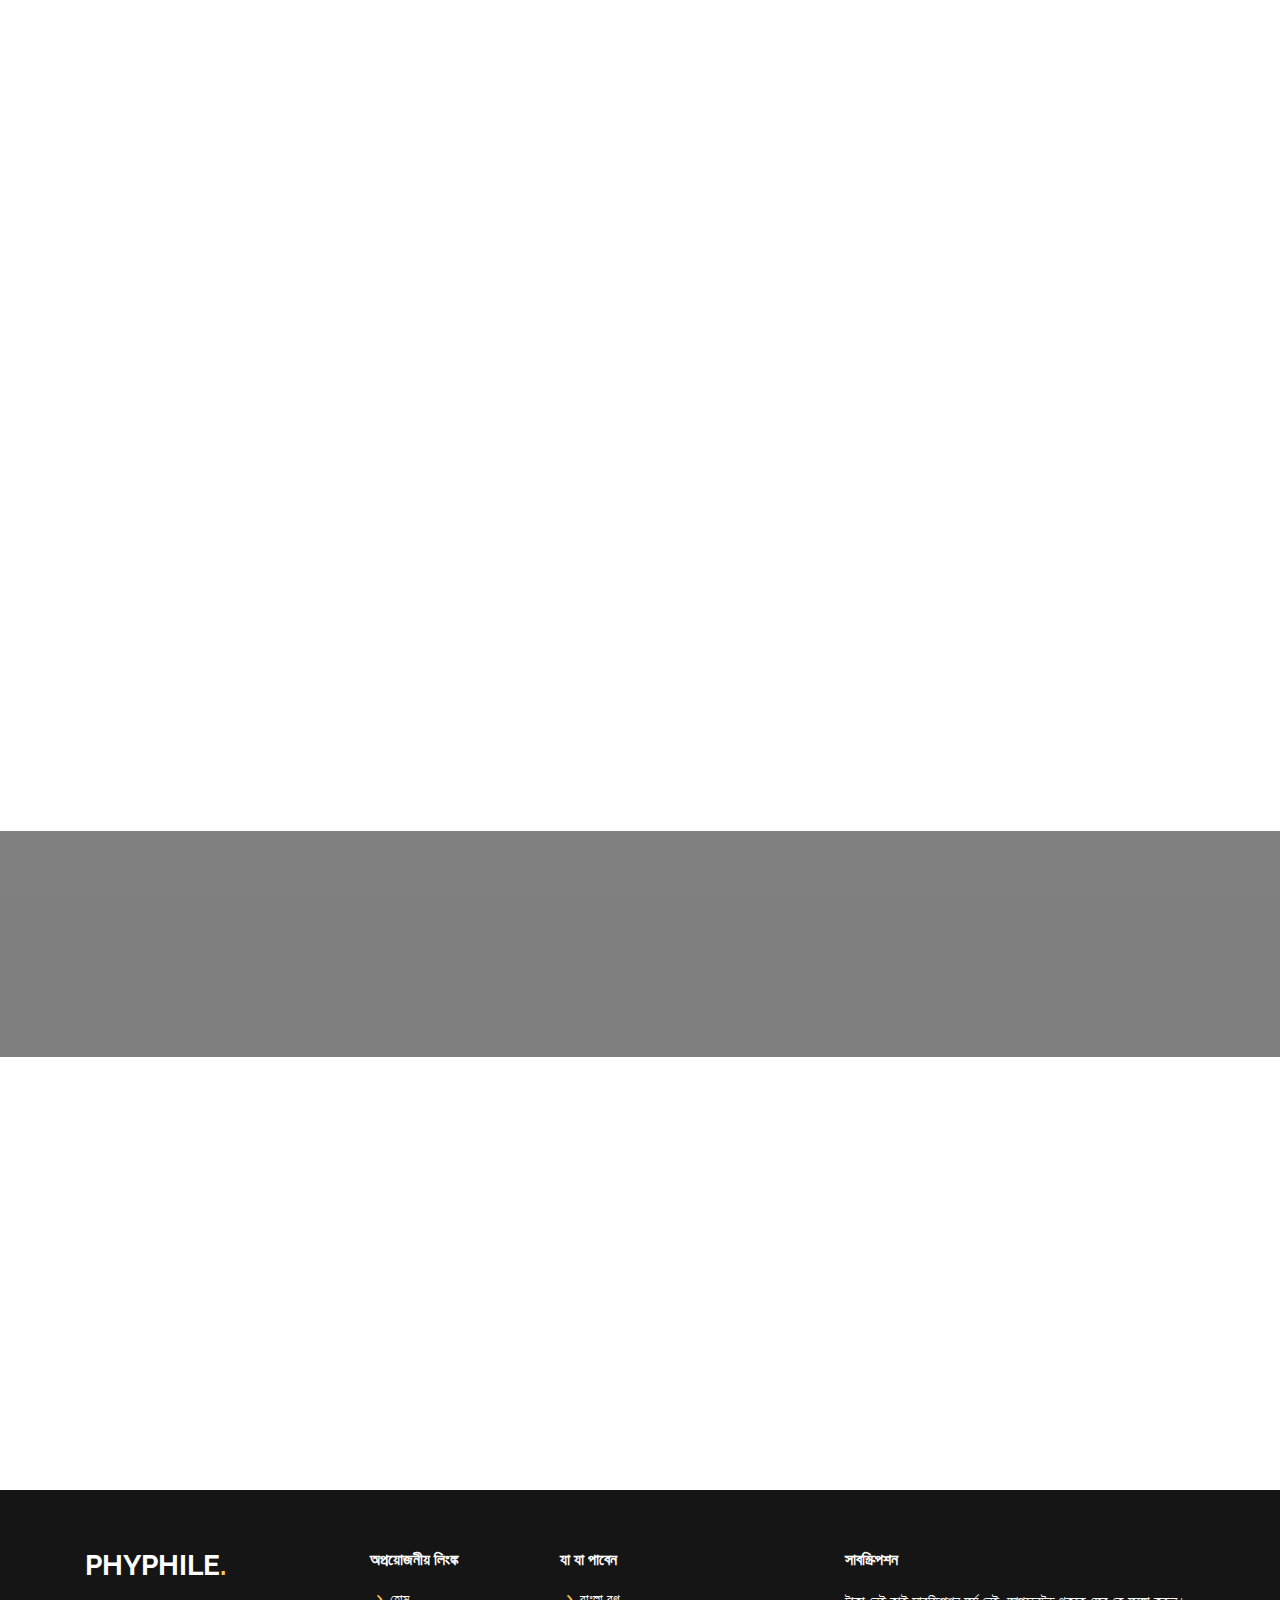
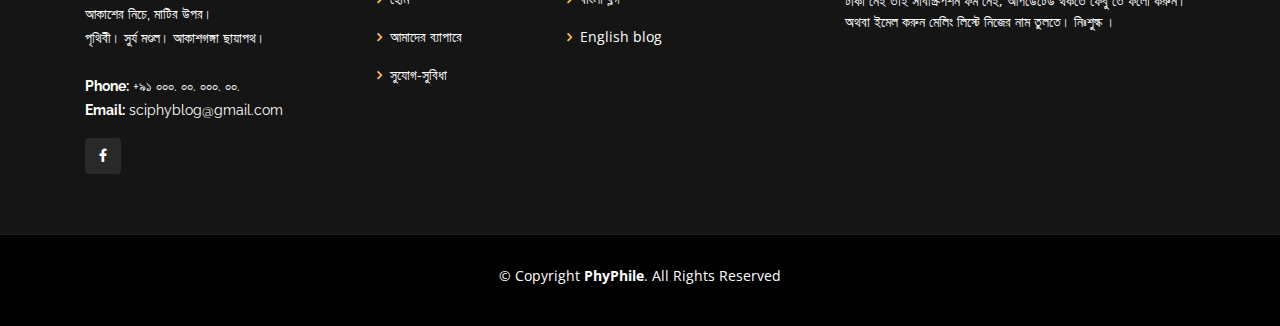
==== commit 53d569b4: "index updated with new post." ====
--- a/index.html
+++ b/index.html
@@ -11,7 +11,7 @@
 
   <!-- Favicons -->
   <link href="assets/img/logo.jpg" rel="icon">
-  <link href="assets/img/logo.jpg" rel="apple-touch-icon">
+  <!--<link href="assets/img/logo.jpg" rel="apple-touch-icon">-->
 
   <!-- Google Fonts -->
   <link href="https://fonts.googleapis.com/css?family=Open+Sans:300,300i,400,400i,600,600i,700,700i|Raleway:300,300i,400,400i,500,500i,600,600i,700,700i|Poppins:300,300i,400,400i,500,500i,600,600i,700,700i" rel="stylesheet">
@@ -195,7 +195,7 @@
         <div class="row">
           <div class="col-lg-4 col-md-6 d-flex align-items-stretch" data-aos="zoom-in" data-aos-delay="100">
             <div class="icon-box">
-              <div class="icon"><i class="bx bxl-dribbble"></i></div>
+              <div class="icon"><i class="bx bx-file"></i></div>
               <h4><a href="https://phyphile.github.io/beng/posts/2020-02-21-admin.html">Quantum Supremacy</a></h4>
               <p>একে কোয়ান্টাম, তার উপর সুপ্রেমেসি! কদিন আগেই এই নিয়ে ধুমধুমার কাণ্ড। ব্যাপার খানা কি? </p>
             </div>
@@ -208,6 +208,14 @@
               <p>স্ক্রডিঞ্জার সাহেব কি বিড়াল পুষতেন? তারই গল্প? শোনা যায় সেই বিড়াল একইসাথে জীবিত আবার মৃত। </p>
             </div>
           </div>
+          
+	<div class="col-lg-4 col-md-6 d-flex align-items-stretch mt-4 mt-md-lg-0" data-aos="zoom-in" data-aos-delay="200">
+            <div class="icon-box">
+              <div class="icon"><i class="bx bx-file"></i></div>
+              <h4><a href="https://phyphile.github.io/beng/posts/2020-05-26-admin.html">তড়িৎক্ষেত্র ও চৌম্বকক্ষেত্রের <br>আপেক্ষিকতা</a></h4>
+              <p> তড়িৎক্ষেত্র আর চৌম্বকক্ষেত্রের কি আলাদা আলাদা ভাবে  অস্তিত্ব আছে নাকি একই রাশির দুটি রূপ? <br> আইনস্টাইনের আপেক্ষিকতাই বা কি বলছে!  </p>
+            </div>
+          </div>
 
         </div>
 
@@ -220,7 +228,7 @@
 
         <div class="text-center">
           <h3>কি ভাবছ হে? </h3>
-          <p> আপনিও বিজ্ঞান মনস্ক বুঝি? কিছু লেখা দেবেন? দিন না, আপনার নামেই বেরুবে লেখা।  বিজ্ঞান এর যেকোনো শাখা(ভূত বিজ্ঞান বা রাশিবিজ্ঞান এধরনের নয় তবে) বা সমাজের প্রতি যেকোনো গঠনমূলক লেখা। লেখেন না, ছবি তোলেন? তাও দিন।  মেইল করুন আমাদের।   </p>
+          <p> আপনিও বিজ্ঞান মনস্ক বুঝি? কিছু লেখা দেবেন? দিন না, আপনার নামেই বেরুবে লেখা।  বিজ্ঞান এর যেকোনো শাখা(ভূত বিজ্ঞান বা রাশিবিজ্ঞান এধরনের নয় তবে) বা সমাজের প্রতি যেকোনো গঠনমূলক লেখা। লেখেন না, ছবি তোলেন? তাও দিন। মেইল করুন আমাদের।   </p>
         <!--   <a class="cta-btn" href="#">Call To Action</a> --> 
         </div>
 
